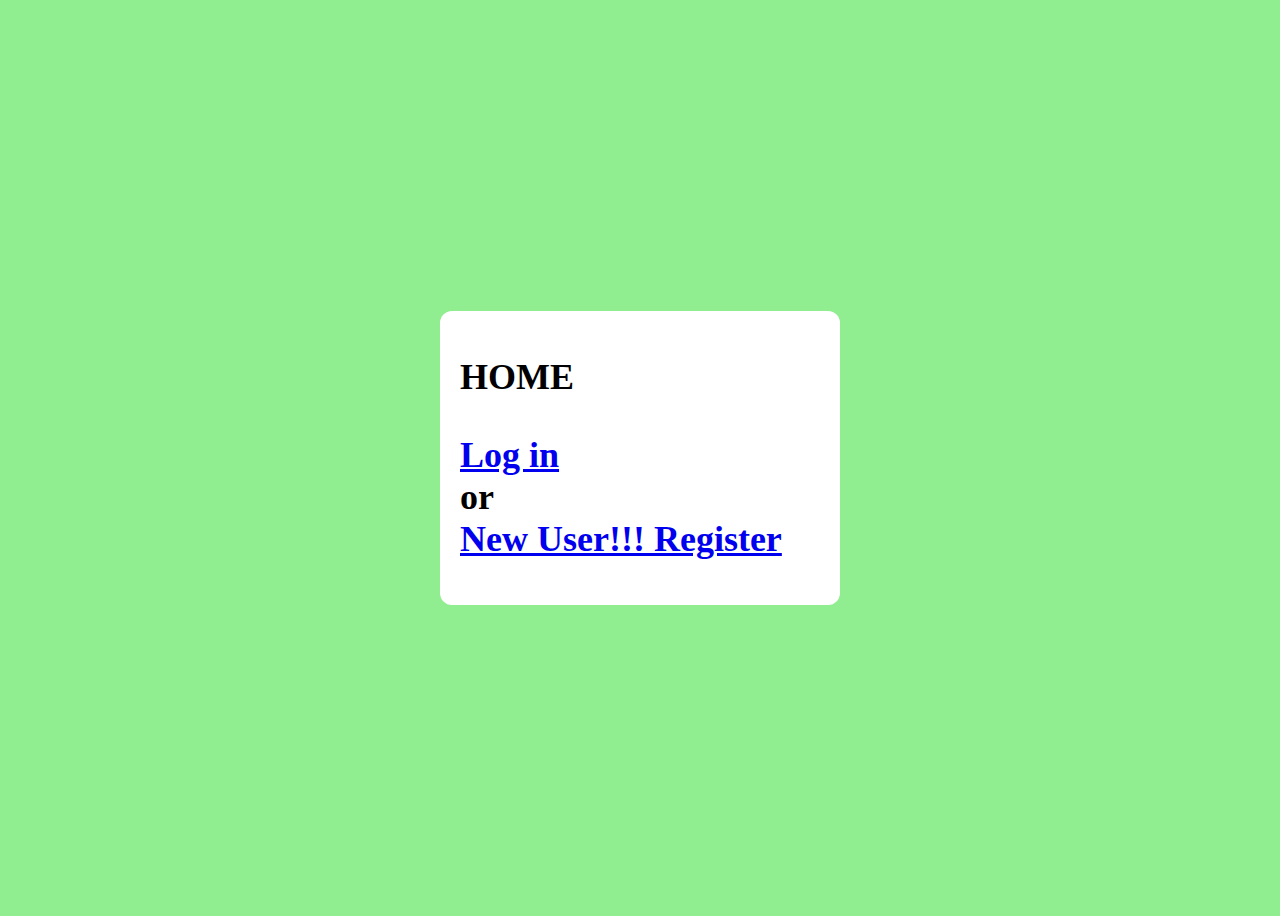
==== guvi-intern/index.html @ 9d20aaf2 "Update index.html" ====
<!DOCTYPE html>
<html lang="en">
<head>
    <meta charset="UTF-8">
    <meta http-equiv="X-UA-Compatible" content="IE=edge">
    <meta name="viewport" content="width=device-width, initial-scale=1.0">
    <title>Home</title>

    <link href="https://cdn.jsdelivr.net/npm/bootstrap@5.0.2/dist/css/bootstrap.min.css" rel="stylesheet" integrity="sha384-EVSTQN3/azprG1Anm3QDgpJLIm9Nao0Yz1ztcQTwFspd3yD65VohhpuuCOmLASjC" crossorigin="anonymous">
    <script src="https://cdn.jsdelivr.net/npm/bootstrap@5.0.2/dist/js/bootstrap.bundle.min.js" integrity="sha384-MrcW6ZMFYlzcLA8Nl+NtUVF0sA7MsXsP1UyJoMp4YLEuNSfAP+JcXn/tWtIaxVXM" crossorigin="anonymous"></script>

    <link rel="stylesheet" href="./css/profile.css">
</head>
<body>
    <div class="profile">
    <h1 class="text-center">HOME<h1>
        <p class="text-center"><a href="http://localhost/guvi-intern/login.html">Log in</a> <br>
            or<br>
             <a href="http://localhost/guvi-intern/register.html">New User!!! Register</a></p>
            </div>
            </body>
</html>
---- guvi-intern/css/profile.css ----
body {
    height: 100vh;
    display: flex;
    align-items:center;
    justify-content: center;
    background: lightgreen;
}

.profile {
    width:360px;
    height: min-content;
    padding: 20px;
    border-radius:12px;
    background: white;
}

.profile h1{
    font-size: 36px;
    margin-bottom: 25px;
}

.profile p{
    font-size: 36px;
    margin-bottom: 25px;
}
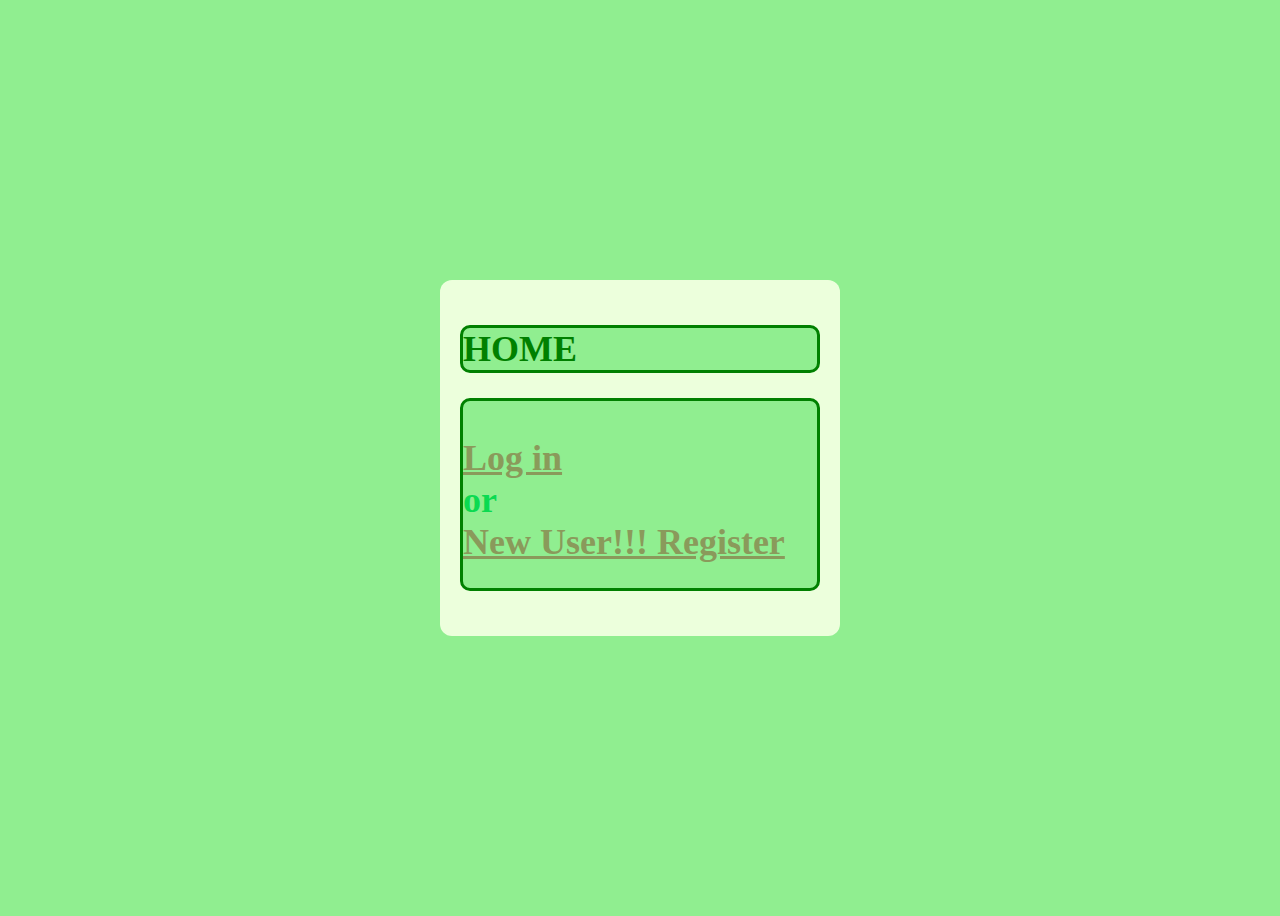
==== commit 41823df6: "Add files via upload" ====
--- a/guvi-intern/index.html
+++ b/guvi-intern/index.html
@@ -4,7 +4,7 @@
     <meta charset="UTF-8">
     <meta http-equiv="X-UA-Compatible" content="IE=edge">
     <meta name="viewport" content="width=device-width, initial-scale=1.0">
-    <title>Home</title>
+    <title>Profile</title>
 
     <link href="https://cdn.jsdelivr.net/npm/bootstrap@5.0.2/dist/css/bootstrap.min.css" rel="stylesheet" integrity="sha384-EVSTQN3/azprG1Anm3QDgpJLIm9Nao0Yz1ztcQTwFspd3yD65VohhpuuCOmLASjC" crossorigin="anonymous">
     <script src="https://cdn.jsdelivr.net/npm/bootstrap@5.0.2/dist/js/bootstrap.bundle.min.js" integrity="sha384-MrcW6ZMFYlzcLA8Nl+NtUVF0sA7MsXsP1UyJoMp4YLEuNSfAP+JcXn/tWtIaxVXM" crossorigin="anonymous"></script>
@@ -19,4 +19,4 @@
              <a href="http://localhost/guvi-intern/register.html">New User!!! Register</a></p>
             </div>
             </body>
-</html>
+</html>--- a/guvi-intern/css/profile.css
+++ b/guvi-intern/css/profile.css
@@ -11,15 +11,24 @@
     height: min-content;
     padding: 20px;
     border-radius:12px;
-    background: white;
+    background: #ECFFDC;
 }
 
 .profile h1{
+    color: green;
+    border: solid 3px green;
+    border-radius: 10px;
+    background-color: lightgreen;
     font-size: 36px;
     margin-bottom: 25px;
 }
 
 .profile p{
+    color: #0BDA51;
     font-size: 36px;
     margin-bottom: 25px;
 }
+
+.profile a{
+    color: #8A9A5B;
+}
